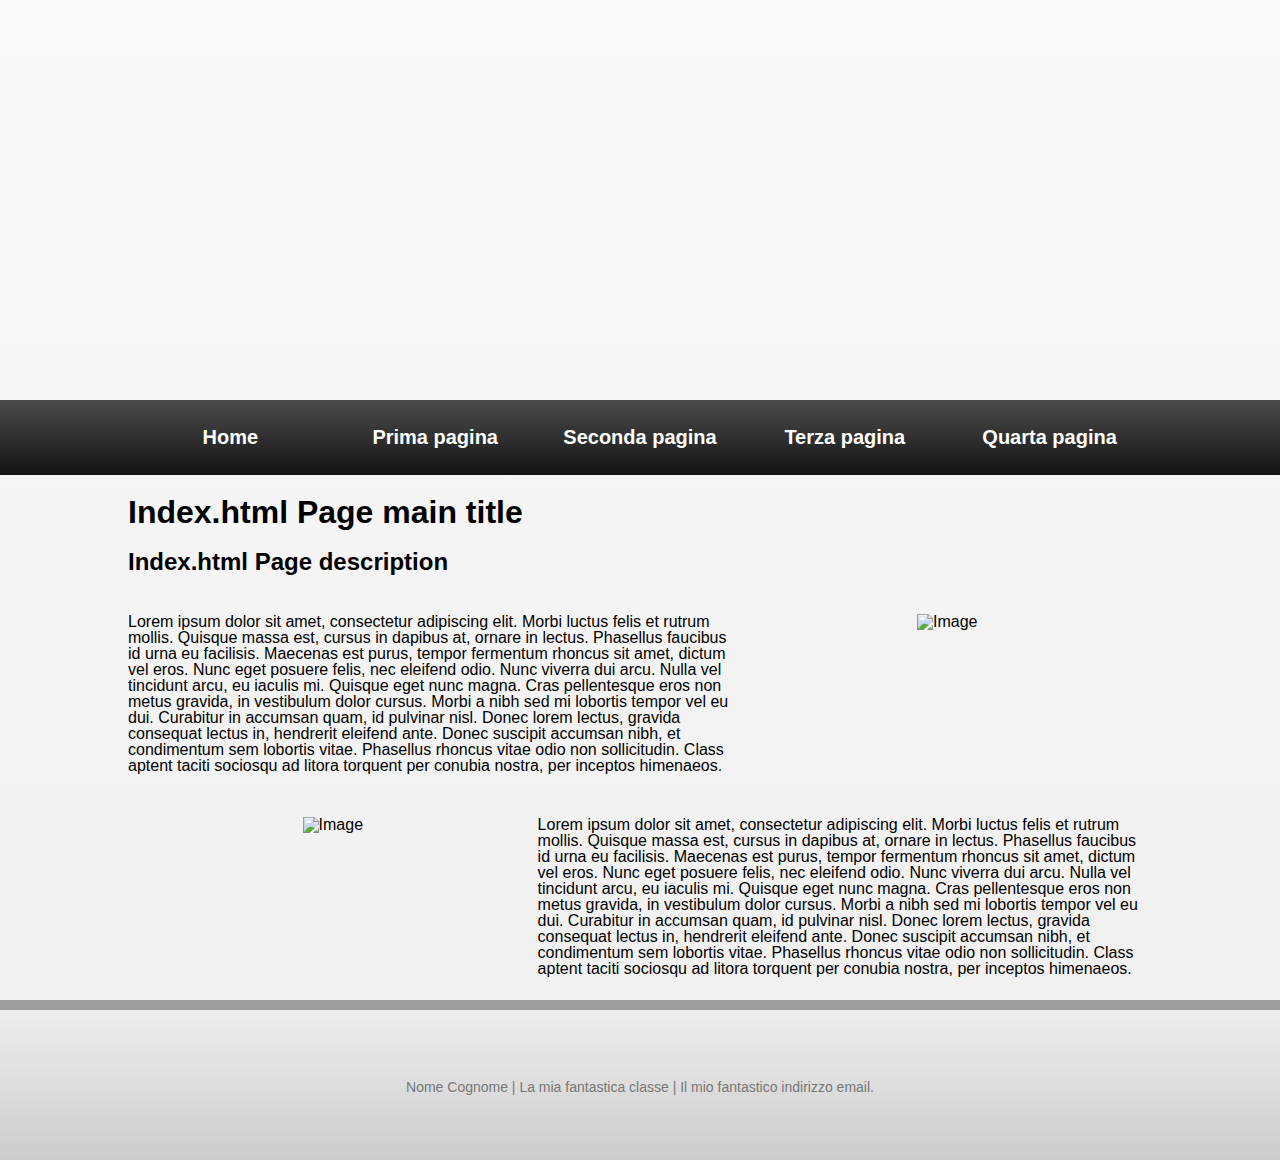
==== html/esercizio_scuola/index.html @ b1e2e8f3 "added new directory html for a test website" ====
<!DOCTYPE html PUBLIC "-//W3C//DTD XHTML 1.0 Strict//EN" "http://www.w3.org/TR/xhtml1/DTD/xhtml1-strict.dtd">
	<html lang="en">
	<head>
		<title>Titolo del progetto</title>
		<meta name="description" content="Descrizione del progetto">
		<meta http-equiv="content-type" content="text/html; charset=utf-8" />
		<meta name="viewport" content="width=device-width, initial-scale=1.0"/>

		<!-- CSS common style loading -->
		<link rel="stylesheet" href="./css/reset.css">
		<link rel="stylesheet" href="./css/header.css">
		<link rel="stylesheet" href="./css/main.css">
		<link rel="stylesheet" href="./css/footer.css">

		<style>
			/* please remove this fucking stuff */
			#header { margin-top: 400px; }
		</style>
	</head>
	<body>
		<!-- header section -->
		<div id="header">
			<div class="page">
				<div class="navigation-menu-container">
					<div id="navigation">
						<ul>
							<li><a href="/index.html">Home</a></span></li>
							<li><a href="/prima_pagina.php">Prima pagina</a></span></li>
							<li><a href="/seconda_pagina.php">Seconda pagina</a></span></li>
							<li><a href="/terza_pagina.php">Terza pagina</a></span></li>
							<li><a href="/quarta_pagina.php">Quarta pagina</a></span></li>
						</ul>
					</div>
				</div>
			</div>
		</div>
		<!-- header section end-->

		<!-- index.html main content -->
		<div id="main" class="page min-height">
			<h1>Index.html Page main title</h1>
			<h2>Index.html Page description</h2>
			<div class="main-content">
				<div class="description-block-container">
					<div class="single-block-60">
						<span>
							Lorem ipsum dolor sit amet, consectetur adipiscing elit. Morbi luctus felis et rutrum mollis. Quisque massa est, cursus in dapibus at, ornare in lectus. Phasellus faucibus id urna eu facilisis. Maecenas est purus, tempor fermentum rhoncus sit amet, dictum vel eros. Nunc eget posuere felis, nec eleifend odio. Nunc viverra dui arcu. Nulla vel tincidunt arcu, eu iaculis mi. Quisque eget nunc magna. Cras pellentesque eros non metus gravida, in vestibulum dolor cursus. Morbi a nibh sed mi lobortis tempor vel eu dui. Curabitur in accumsan quam, id pulvinar nisl. Donec lorem lectus, gravida consequat lectus in, hendrerit eleifend ante. Donec suscipit accumsan nibh, et condimentum sem lobortis vitae. Phasellus rhoncus vitae odio non sollicitudin. Class aptent taciti sociosqu ad litora torquent per conubia nostra, per inceptos himenaeos.
						</span>
					</div>
					<div class="single-block-40 align-center">
						<img alt="Image" src="http://placekitten.com/g/250/200">
					</div>
				</div>
				<div class="description-block-container">
					<div class="single-block-40 align-center">
						<img alt="Image" src="http://placekitten.com/g/250/200">
					</div>
					<div class="single-block-60">
						<span>
							Lorem ipsum dolor sit amet, consectetur adipiscing elit. Morbi luctus felis et rutrum mollis. Quisque massa est, cursus in dapibus at, ornare in lectus. Phasellus faucibus id urna eu facilisis. Maecenas est purus, tempor fermentum rhoncus sit amet, dictum vel eros. Nunc eget posuere felis, nec eleifend odio. Nunc viverra dui arcu. Nulla vel tincidunt arcu, eu iaculis mi. Quisque eget nunc magna. Cras pellentesque eros non metus gravida, in vestibulum dolor cursus. Morbi a nibh sed mi lobortis tempor vel eu dui. Curabitur in accumsan quam, id pulvinar nisl. Donec lorem lectus, gravida consequat lectus in, hendrerit eleifend ante. Donec suscipit accumsan nibh, et condimentum sem lobortis vitae. Phasellus rhoncus vitae odio non sollicitudin. Class aptent taciti sociosqu ad litora torquent per conubia nostra, per inceptos himenaeos.
						</span>
					</div>
				</div>
			</div>
		</div>
		<!-- index.html main content end -->

		<!-- footer section -->
		<div id="footer">
			<div class="page">
				<!-- footer data -->
				<p class="copyright">Nome Cognome | La mia fantastica classe | Il mio fantastico indirizzo email.</p>
			</div>
		</div>
		<!-- footer section end -->
	</body>
</html>
---- html/esercizio_scuola/css/header.css ----
/************ Global style ************/
html * { font-family: helvetica,arial; }
html { 
	background: rgb(249,249,249); /* Old browsers */
	background: -moz-linear-gradient(top, rgba(249,249,249,1) 0%, rgba(239,239,239,1) 100%); /* FF3.6+ */
	background: -webkit-gradient(linear, left top, left bottom, color-stop(0%,rgba(249,249,249,1)), color-stop(100%,rgba(239,239,239,1))); /* Chrome,Safari4+ */
	background: -webkit-linear-gradient(top, rgba(249,249,249,1) 0%,rgba(239,239,239,1) 100%); /* Chrome10+,Safari5.1+ */
	background: -o-linear-gradient(top, rgba(249,249,249,1) 0%,rgba(239,239,239,1) 100%); /* Opera 11.10+ */
	background: -ms-linear-gradient(top, rgba(249,249,249,1) 0%,rgba(239,239,239,1) 100%); /* IE10+ */
	background: linear-gradient(to bottom, rgba(249,249,249,1) 0%,rgba(239,239,239,1) 100%); /* W3C */
	filter: progid:DXImageTransform.Microsoft.gradient( startColorstr='#f9f9f9', endColorstr='#efefef',GradientType=0 ); /* IE6-9 */
}
body { width: 100%; }
#header { 
	background: rgb(76,76,76); /* Old browsers */
	background: -moz-linear-gradient(top, rgba(76,76,76,1) 0%, rgba(19,19,19,1) 100%); /* FF3.6+ */
	background: -webkit-gradient(linear, left top, left bottom, color-stop(0%,rgba(76,76,76,1)), color-stop(100%,rgba(19,19,19,1))); /* Chrome,Safari4+ */
	background: -webkit-linear-gradient(top, rgba(76,76,76,1) 0%,rgba(19,19,19,1) 100%); /* Chrome10+,Safari5.1+ */
	background: -o-linear-gradient(top, rgba(76,76,76,1) 0%,rgba(19,19,19,1) 100%); /* Opera 11.10+ */
	background: -ms-linear-gradient(top, rgba(76,76,76,1) 0%,rgba(19,19,19,1) 100%); /* IE10+ */
	background: linear-gradient(to bottom, rgba(76,76,76,1) 0%,rgba(19,19,19,1) 100%); /* W3C */
	filter: progid:DXImageTransform.Microsoft.gradient( startColorstr='#4c4c4c', endColorstr='#131313',GradientType=0 ); /* IE6-9 */
	width: 100%;
	height: 75px;
}
#footer { width: 100%; height: 150px; }
.page { width: 1024px; margin: 0 auto; }
/************ Header and navigation style end ************/
---- html/esercizio_scuola/css/main.css ----
/************ Body style ************/
/************ Page navigation style ************/
.navigation-menu-container { 
	width: 100%;
}
.navigation-menu-container #navigation { width: 100%; margin: 0 auto; }
.navigation-menu-container #navigation ul li { float: left; margin-top: 27px; width: 20%; text-align: center; }
.navigation-menu-container #navigation ul li a { color: white; font-size: 20px; font-weight: bold; }
/************ Page navigation style end ************/
/************ Page title style ************/
b { font-weight: bold; }
a { color: #042960; text-decoration: none; }
hr {
	background: none repeat scroll 0 0 #A7A7A7;
	border: 0 none;
	clear: both;
	color: #D9D9D9;
	height: 1px;
	margin-bottom: 25px;
}
.align-center { text-align: center; }
.display-none { display: none; }
.min-height { min-height: 400px; }
/* End page title style */

.main-content { clear: both; width: 100%; display: inline-block; }

/************ Title style ************/
h1, h2, h3, h4, h5, h6 { width: 100%; text-align: left; }
h1 {  
	display: block;
	font-size: 2em;
	margin-top: 0.67em;
	margin-bottom: 0.67em;
	font-weight: bold;
}

h2 {
	display: block;
	font-size: 1.5em;
	margin-top: 0.83em;
	margin-bottom: 0.83em;
	font-weight: bold;
}

h3 {
	display: block;
	font-size: 1.17em;
	margin-top: 1em;
	margin-bottom: 1em;
	font-weight: bold;
}

h4 {
	display: block;
	margin-top: 1.33em;
	margin-bottom: 1.33em;
	font-weight: bold;
}

h5 {
	display: block;
	font-size: 0.83em;
	margin-top: 1.67em;
	margin-bottom: 1.67em;
	font-weight: bold;
}

h6 {
	display: block;
	font-size: 0.67em;
	margin-top: 2.33em;
	margin-bottom: 2.33em;
	font-weight: bold;
}

/************ Title style end ************/

ul.ul-styled { list-style: disc outside none; }
ul.ul-styled li {
    color: #4B4B4B;
    margin-left: 20px;
    padding-bottom: 5px;
    padding-left: 20px;
}

.description-block-container { display: inline-block; width: 100%; margin: 20px 0; }
.description-block-container > div { float: left; }
.single-block-60 { width: 60%; }
.single-block-40 { width: 40%; }



/************ End Body style ************/
---- html/esercizio_scuola/css/footer.css ----
/************ Footer style ************/
#footer {
	background: rgb(238,238,238); /* Old browsers */
	background: -moz-linear-gradient(top, rgba(238,238,238,1) 0%, rgba(204,204,204,1) 100%); /* FF3.6+ */
	background: -webkit-gradient(linear, left top, left bottom, color-stop(0%,rgba(238,238,238,1)), color-stop(100%,rgba(204,204,204,1))); /* Chrome,Safari4+ */
	background: -webkit-linear-gradient(top, rgba(238,238,238,1) 0%,rgba(204,204,204,1) 100%); /* Chrome10+,Safari5.1+ */
	background: -o-linear-gradient(top, rgba(238,238,238,1) 0%,rgba(204,204,204,1) 100%); /* Opera 11.10+ */
	background: -ms-linear-gradient(top, rgba(238,238,238,1) 0%,rgba(204,204,204,1) 100%); /* IE10+ */
	background: linear-gradient(to bottom, rgba(238,238,238,1) 0%,rgba(204,204,204,1) 100%); /* W3C */
	filter: progid:DXImageTransform.Microsoft.gradient( startColorstr='#eeeeee', endColorstr='#cccccc',GradientType=0 ); /* IE6-9 */
	border-top: 10px solid #9D9D9D;
	display: inline-block;
}
#footer div { text-align: center; }
#footer p.copyright { color: #777777; font-size: 14px; margin-top: 70px; text-align: center; width: 100%; }
/************ Footer style end ************/
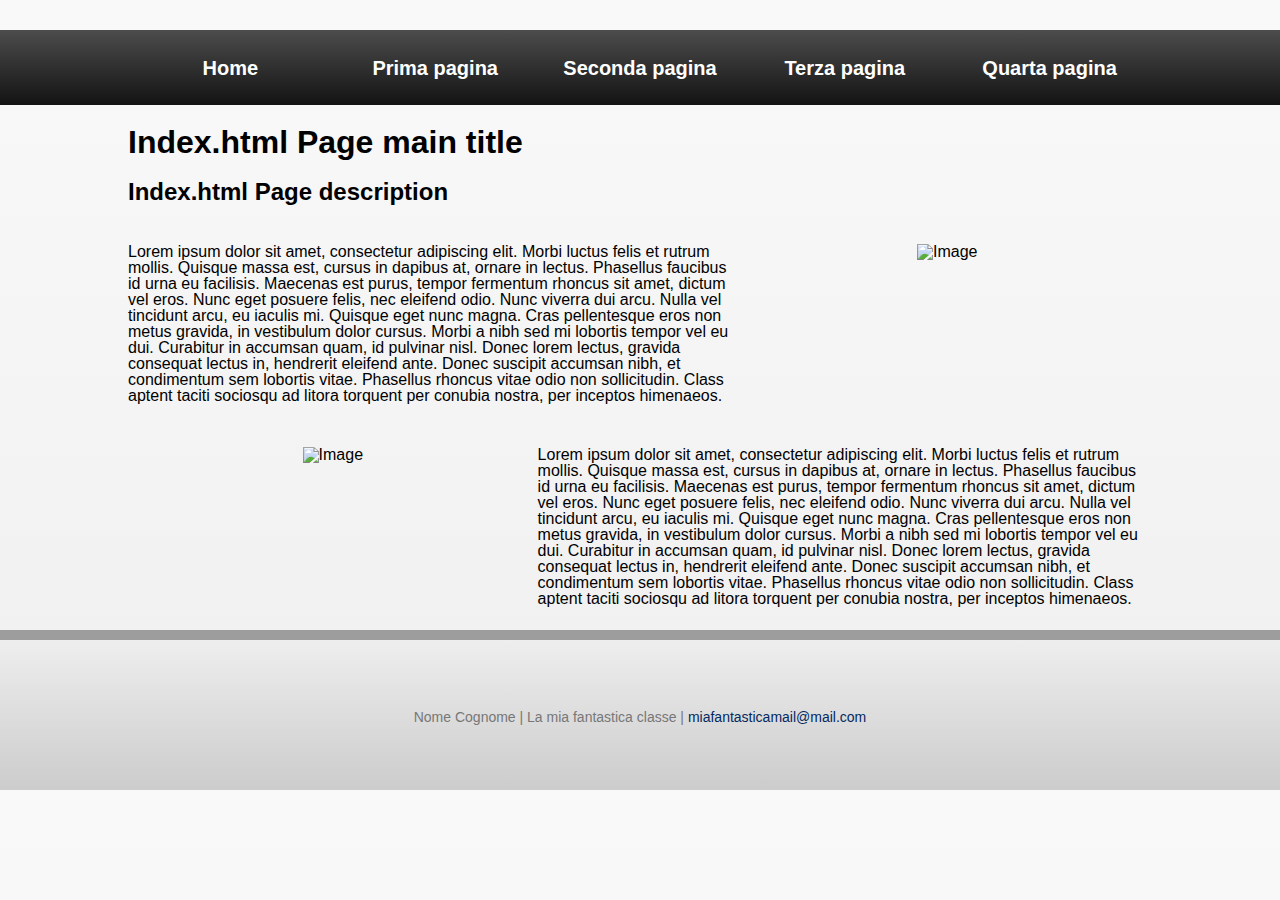
==== commit 7eacca7b: "working on a test site" ====
--- a/html/esercizio_scuola/index.html
+++ b/html/esercizio_scuola/index.html
@@ -11,11 +11,6 @@
 		<link rel="stylesheet" href="./css/header.css">
 		<link rel="stylesheet" href="./css/main.css">
 		<link rel="stylesheet" href="./css/footer.css">
-
-		<style>
-			/* please remove this fucking stuff */
-			#header { margin-top: 400px; }
-		</style>
 	</head>
 	<body>
 		<!-- header section -->
@@ -24,11 +19,11 @@
 				<div class="navigation-menu-container">
 					<div id="navigation">
 						<ul>
-							<li><a href="/index.html">Home</a></span></li>
-							<li><a href="/prima_pagina.php">Prima pagina</a></span></li>
-							<li><a href="/seconda_pagina.php">Seconda pagina</a></span></li>
-							<li><a href="/terza_pagina.php">Terza pagina</a></span></li>
-							<li><a href="/quarta_pagina.php">Quarta pagina</a></span></li>
+							<li><a href="./index.html">Home</a></span></li>
+							<li><a href="./prima_pagina.html">Prima pagina</a></span></li>
+							<li><a href="./seconda_pagina.html">Seconda pagina</a></span></li>
+							<li><a href="./terza_pagina.html">Terza pagina</a></span></li>
+							<li><a href="./quarta_pagina.html">Quarta pagina</a></span></li>
 						</ul>
 					</div>
 				</div>
@@ -69,7 +64,7 @@
 		<div id="footer">
 			<div class="page">
 				<!-- footer data -->
-				<p class="copyright">Nome Cognome | La mia fantastica classe | Il mio fantastico indirizzo email.</p>
+				<p class="copyright">Nome Cognome | La mia fantastica classe | <a href="mailto:miafantasticamail@mail.com">miafantasticamail@mail.com</a></p>
 			</div>
 		</div>
 		<!-- footer section end -->
--- a/html/esercizio_scuola/css/header.css
+++ b/html/esercizio_scuola/css/header.css
@@ -1,4 +1,4 @@
-/************ Global style ************/
+/************ Header style ************/
 html * { font-family: helvetica,arial; }
 html { 
 	background: rgb(249,249,249); /* Old browsers */
@@ -22,7 +22,8 @@
 	filter: progid:DXImageTransform.Microsoft.gradient( startColorstr='#4c4c4c', endColorstr='#131313',GradientType=0 ); /* IE6-9 */
 	width: 100%;
 	height: 75px;
+	margin-top: 30px;
 }
 #footer { width: 100%; height: 150px; }
 .page { width: 1024px; margin: 0 auto; }
-/************ Header and navigation style end ************/
+/************ Header style end ************/
--- a/html/esercizio_scuola/css/main.css
+++ b/html/esercizio_scuola/css/main.css
@@ -4,20 +4,17 @@
 	width: 100%;
 }
 .navigation-menu-container #navigation { width: 100%; margin: 0 auto; }
-.navigation-menu-container #navigation ul li { float: left; margin-top: 27px; width: 20%; text-align: center; }
+.navigation-menu-container #navigation ul li { 
+	float: left;
+	margin-top: 28px;
+	text-align: center;
+	width: 20%;
+}
 .navigation-menu-container #navigation ul li a { color: white; font-size: 20px; font-weight: bold; }
 /************ Page navigation style end ************/
 /************ Page title style ************/
 b { font-weight: bold; }
 a { color: #042960; text-decoration: none; }
-hr {
-	background: none repeat scroll 0 0 #A7A7A7;
-	border: 0 none;
-	clear: both;
-	color: #D9D9D9;
-	height: 1px;
-	margin-bottom: 25px;
-}
 .align-center { text-align: center; }
 .display-none { display: none; }
 .min-height { min-height: 400px; }
@@ -88,7 +85,4 @@
 .description-block-container > div { float: left; }
 .single-block-60 { width: 60%; }
 .single-block-40 { width: 40%; }
-
-
-
 /************ End Body style ************/
